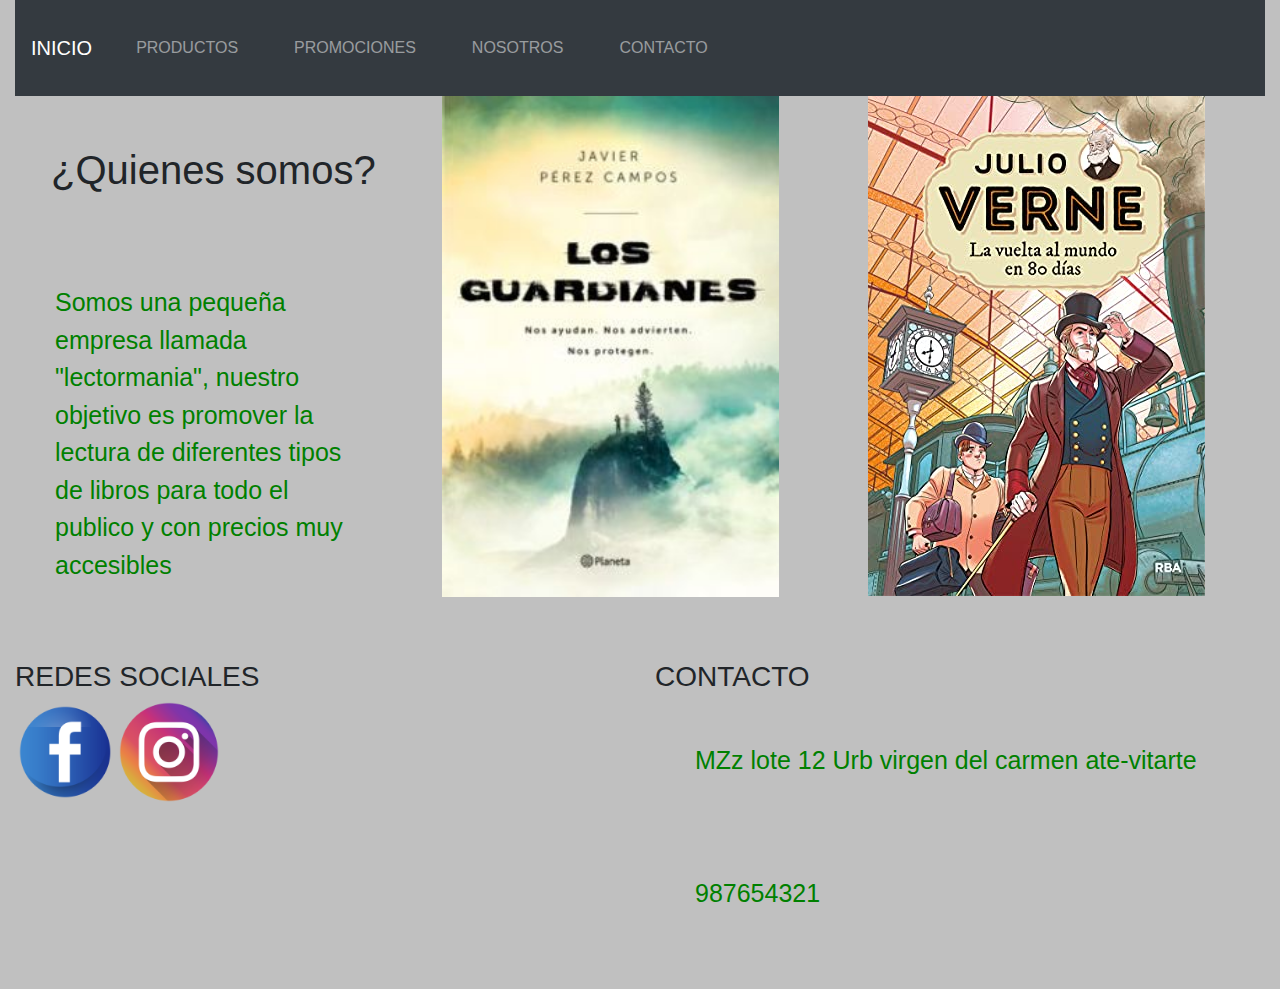
==== views/nosotros.html @ d9625153 "maquetando 2 paginas" ====
<!DOCTYPE html>
<html lang="en">
<head>
	<meta charset="UTF-8">
	<meta name="viewport" content="width=device-width, initial-scale=1.0">
	<title>NOSOTROS</title>
	<link rel="stylesheet"  href="../css/bootstrap.min.css">
	<!-- mi css -->
	<link rel="stylesheet"  href="../css/estilos.css">
</head>
<body>
	<div class="container-fluid">
			<div class="row">
				<div class="col-lg-12 col-12">
					<nav class="navbar navbar-expand-lg navbar-dark bg-dark">
  				<a class="navbar-brand" href="../index.html">INICIO</a>
  				<button class="navbar-toggler" type="button" data-toggle="collapse" data-target="#navbarNav" aria-controls="navbarNav" aria-expanded="false" aria-label="Toggle navigation">
    				<span class="navbar-toggler-icon"></span>
  				</button>
  				<div class="collapse navbar-collapse" id="navbarNav">
    				<ul class="navbar-nav">
      					<li class="nav-item">
       		 				<a class="nav-link" href="#">PRODUCTOS</a>
      					</li>

      					<li class="nav-item">
       						<a class="nav-link" href="#">PROMOCIONES</a>
      					</li>
      					<li class="nav-item">
       		 				<a class="nav-link" href="#">NOSOTROS</a>
      					</li>
     					 <li class="nav-item">
       		 				<a class="nav-link" href="#">CONTACTO</a>
      					</li>
    				</ul>
    			</nav>
  				</div>
				</div>
			</div>
		<main class="container-fluid">
			<div class="row">	
				<div class="col-lg-4 col-12">
					<h1 class="titu_ani">¿Quienes somos?</h1>
						<p>Somos una pequeña empresa llamada "lectormania", nuestro objetivo es promover la lectura de diferentes tipos de libros para todo el publico y con precios muy accesibles</p>
				</div>
				<div class="col-lg-4 col-12">
					<img src="../assets/img/guardianes.jpg" alt="karma" width="337" height="500"	class="img-fluid">
				</div>
				<div class="col-lg-4 col-12">
					<img src="../assets/img/vueltaMundo.jpg" alt="karma"	class="img-fluid">
				</div>
		<footer class="container-fluid">
		<div class="row">
			<div class="col-lg-6 col-12">
				<h3>REDES SOCIALES</h3>
					<img src="../assets/img/facebook.png" alt="logo face" class="logosRedes">
					<img src="../assets/img/instagram.png" alt="logo insta" class="logosRedes">
			</div>
			<div class="col-lg-6 col-12">
				<h3>CONTACTO</h3>
					<p>MZz lote 12 Urb virgen del carmen ate-vitarte</p>
					<p>987654321</p>
			</div>
		</footer>
		<!-- scripts bootstrap -->
		<script src="https://cdn.jsdelivr.net/npm/jquery@3.5.1/dist/jquery.slim.min.js" integrity="sha384-DfXdz2htPH0lsSSs5nCTpuj/zy4C+OGpamoFVy38MVBnE+IbbVYUew+OrCXaRkfj" crossorigin="anonymous"></script>
		<script src="../js/bootstrap.bundle.min.js"></script>
	</body>
</html>
---- css/estilos.css ----
section article h3 {
	color: green;
}

section.noticiaPrincipal article h3 {
	color: darkblue;
}

body{
		background-color: silver;
}
p{
	color: green;
	text-align: left & justify;
}

a {
	text-decoration: none;
}

header {
	grid-area: header;
}
main{
	grid-area: principal;
}
.index-border{
	grid-area: pie;

}

.nav--background{
	background-color: none;
	position: relative;
	bottom: 116px;
	left: 200px;
	
}

.nav__item{
	display: inline;
}
.nav__item--background{
	background-color: green;
	
}

.card{
	padding-top: 10px;
	padding-right: 20px;
	padding-bottom: 15px;
	padding-left: 8px;
	margin-top: 50px;
	margin-right: 32px;
	margin-bottom: 20px;
	margin-left: 10px;
}

.card--background{
	background-color: lightblue;
}
.img-karma{
	width: 100px;
	height: auto;

}
.logoLibro{
	width: 200px;
	height: auto;
}


.background_nosotros{
	background-color: skyblue;
}

th, td{
	border: solid 1px black;
	padding: 0;
}

thead{
	background-color: #246355;
	border-bottom: solid 5px;
	color: white;
}


.bg-lightgreen{
	background-color: lightgreen;
}

.bg-tabla{
	background-color: rgb(255, 160, 122);
}

.style_text{
	font-size: 24px;
	color: darkgreen;
}
.titulo_contacto{
	color: darkblue;
}

.bg-color__formulario{
	color: green;
}

.design_title--RD{
	color: orange;
}

.row_box{
	border: solid 1px black;
  padding: 5px;
  display: inline-block;
  font-size: 32px;
  font-family: Arial;
  margin: 15px;
}


.logosRedes{
	width: 100px;
	height: auto;
	animation-duration: 2s;
    animation-name: bombear;
    animation-iteration-count: infinite;
}
.titu_ani{
	animation-duration: 2s;
   animation-name: aparecer;
   animation-iteration-count: infinite;
}

@keyframes aparecer {
   0% {
     opacity: 0;
   }
   100% {
     opacity: 1;
   }
}

.container{
	width: 300px;
	height: 300px;
	background: steelblue;
	margin: 40px auto;
	overflow: hidden;
}

.spiderman{
	width: 200px;
	margin: 0 auto;
	display: block;
	animation: spiderman 5s infinite;
}

@keyframes spiderman{
	0%{
		transform: translateY(-50px);	 
	}
	30%{
		transform: translateY(0) rotate(5deg);
	}
	50%{
		transform: rotate(-5deg);
	}
	75%{
		transform: rotate(5deg);
	}
	100%{
		transform: translateY(-50px);
	}

}

.row_1{
	display: flex;
	flex-direction: column;
}

.row_2{
	display: flex;
	flex-wrap: wrap;
	margin-right: 0px;
	margin-left: 0px;
}
.grid div {
	background-color: lightcyan;
	border: 1px solid black;
	color: black;
	text-align: center;
}

.grid{
	display: grid;
	grid-template-columns: 30% 70%; /* 99% o 100% */ /*asigna el tamaño de ancho a la columna */ 
	grid-template-rows: 200px 400px; /* le asigna el tamaño de altura a la fila */
	grid-column-gap: 20px; /* agregar un espacio en px entre columnas*/
	grid-row-gap: 20px; /* agregar un espacio en px entre filas */
}

.border{
	border: 1px solid black;
}
.logoL{
	width: 100px;
}
.img_texto{
	width:100%;
	height: auto;
}
li{
	list-style-type: none;
	padding: 20px;
}
a{
	text-decoration: none;
}

div.logo{grid-area: logo;}
nav{grid-area: nav;}
.navIzq, .logo, .navDer{
	background-color: lightcyan;
	border-bottom: 1px solid black;
	padding-bottom: 10px;
}
ul{
	display: flex;
	justify-content: center;
}


h1{
	margin: 50px 0;
	text-align: center;
}
p{
	padding: 40px;
}

form{
	display: flex;
	flex-direction: column;
}

footer{
	grid-area: footer;
	background-color: silver;
	padding: 20px 0;
	}

p{
	font-size: 25px;
	color: green;
	}
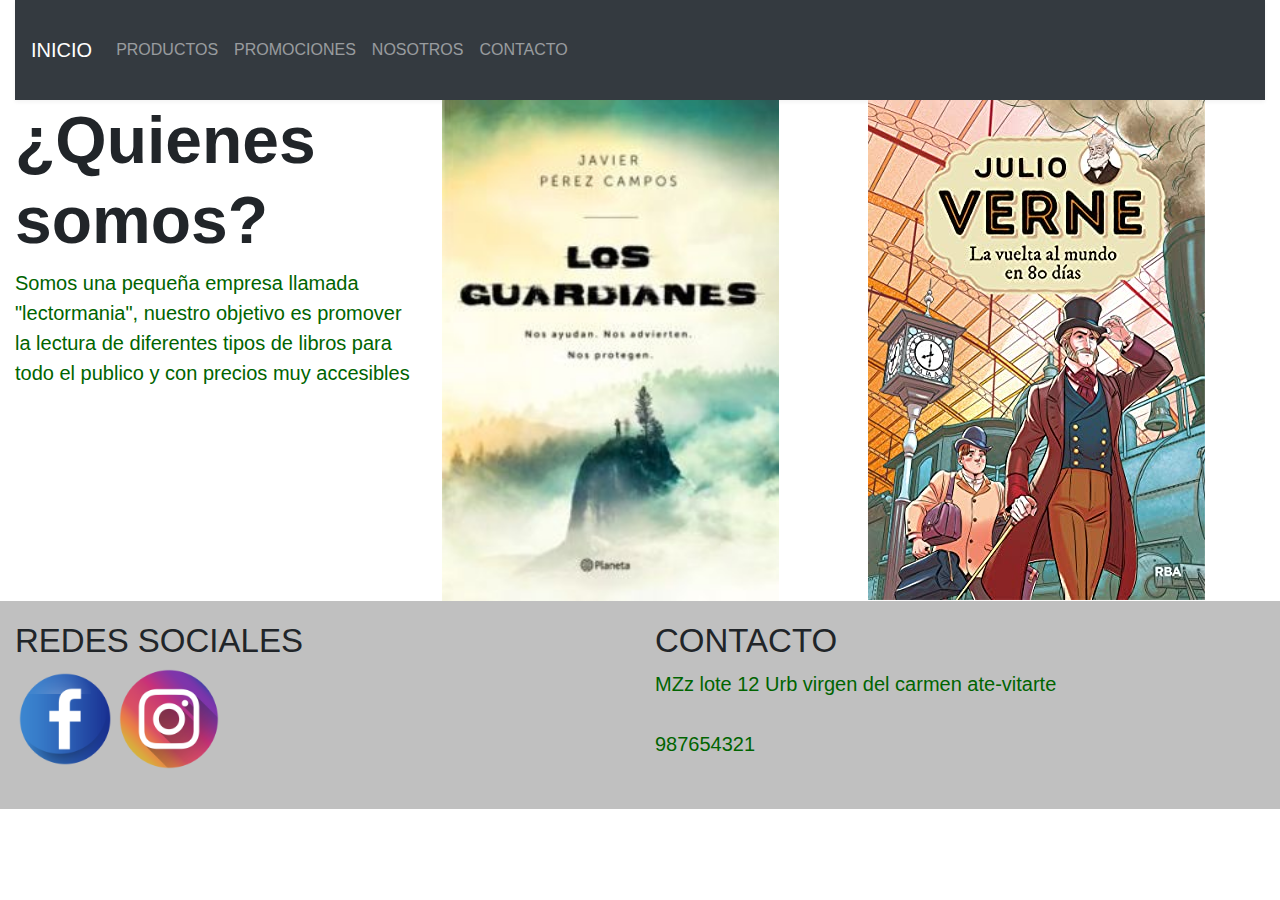
==== commit 98c4889f: "agregando pagina web restante" ====
--- a/views/nosotros.html
+++ b/views/nosotros.html
@@ -24,7 +24,7 @@
       					</li>
 
       					<li class="nav-item">
-       						<a class="nav-link" href="#">PROMOCIONES</a>
+       						<a class="nav-link" href="promociones.html">PROMOCIONES</a>
       					</li>
       					<li class="nav-item">
        		 				<a class="nav-link" href="#">NOSOTROS</a>
--- a/css/estilos.css
+++ b/css/estilos.css
@@ -1,49 +1,117 @@
-section article h3 {
-	color: green;
-}
-
-section.noticiaPrincipal article h3 {
-	color: darkblue;
-}
-
-body{
-		background-color: silver;
-}
-p{
-	color: green;
-	text-align: left & justify;
-}
-
-a {
-	text-decoration: none;
-}
-
-header {
-	grid-area: header;
-}
-main{
-	grid-area: principal;
-}
-.index-border{
-	grid-area: pie;
-
-}
-
-.nav--background{
-	background-color: none;
+:root {
+    --dark-color: #1a1a1a;
+    --white-color: #ffffff;
+    --light-grey-color: #f5f5f5;
+    --gold-color: #ffb944;
+}
+* {
+    box-sizing: border-box;
+    -webkit-font-smoothing: antialiased;
+    -moz-osx-font-smoothing: grayscale;
+}
+html {
+    scroll-behavior: smooth;
+}
+.logo-brand {
+    max-width: 180px;
+    min-width: 160px;
+}
+
+.navbar {
+    background-color: var(--white-color);
+    box-shadow: 0 2px 4px 0 rgba(0,0,0,.05);
+    min-height: 100px;
+}
+
+.nav-link { color: var(--dark-color); }
+.nav-link:hover { color: var(--dark-color); }
+
+.navbar-toggler { font-size: 40px; }
+.navbar-toggler:focus { outline: none; }
+
+
+section { padding: 120px 0;; 
+background-color: silver;}
+  
+h1 { font-size: 66px; font-weight: 700; line-height: 80px; }
+h2 { font-size: 48px; margin-bottom: 30px; color: darkgoldenrod;}
+h3 { font-size: 33px; }
+h5 { margin-bottom: 0px; }
+p { font-size: 20px; margin-bottom: 30px; color: darkgreen; }
+
+.content-center {
+    max-width: 800px;
+    margin: 0 auto 60px auto;
+    text-align: center;
+}
+
+/*Promociones*/
+.promociones-container {
+  display: flex;
+  flex-direction: column;
+  width: 100%;
+  display: flex;
+  justify-content: center;
+  align-items: center;
+  height: 100vh;
+}
+
+.promociones-container figure {
 	position: relative;
-	bottom: 116px;
-	left: 200px;
-	
-}
-
-.nav__item{
-	display: inline;
-}
-.nav__item--background{
-	background-color: green;
-	
-}
+	height: 250px;
+	width: 350px;
+	overflow: visible;
+	border-radius: 6px;
+	box-shadow: 0px 15px 25px
+	rgba(0,0,0,0,0.50);
+	cursor: pointer;
+}
+
+.promociones-container figure img {
+    width: 100%;
+    height: 200%;
+    transition: all 500ms ease-out;
+}
+
+.promociones-container figure .promociones-details {
+    position: absolute;
+    top: 0;
+    width: 100%;
+    height: 200%;
+    background: rgba(0,103,123,0.7);
+    transition: all 500ms ease-out;
+    opacity: 0;
+    visibility: hidden;
+    text-align: center;
+}
+
+.promociones-container figure:hover > .promociones-details{
+	opacity: 1;
+	visibility: visible;
+}
+
+.promociones-container figure:hover > .promociones-details h3{
+	margin-top: 70px;
+	margin-bottom: 15px;
+}
+
+.promociones-container figure .promociones-details h3{
+	color: #fff;
+	font-weight: 400;
+	margin-bottom: 120px;
+	transition: all 500ms ease-out;
+	margin-top: 30px;
+}
+
+.promociones-container figure .promociones-details p{
+	color: #fff;
+	font-size:  15px;
+	line-height: 1.5;
+	width: 100%;
+	max-width: 220px;
+	margin: auto;
+}
+
 
 .card{
 	padding-top: 10px;
@@ -56,59 +124,6 @@
 	margin-left: 10px;
 }
 
-.card--background{
-	background-color: lightblue;
-}
-.img-karma{
-	width: 100px;
-	height: auto;
-
-}
-.logoLibro{
-	width: 200px;
-	height: auto;
-}
-
-
-.background_nosotros{
-	background-color: skyblue;
-}
-
-th, td{
-	border: solid 1px black;
-	padding: 0;
-}
-
-thead{
-	background-color: #246355;
-	border-bottom: solid 5px;
-	color: white;
-}
-
-
-.bg-lightgreen{
-	background-color: lightgreen;
-}
-
-.bg-tabla{
-	background-color: rgb(255, 160, 122);
-}
-
-.style_text{
-	font-size: 24px;
-	color: darkgreen;
-}
-.titulo_contacto{
-	color: darkblue;
-}
-
-.bg-color__formulario{
-	color: green;
-}
-
-.design_title--RD{
-	color: orange;
-}
 
 .row_box{
 	border: solid 1px black;
@@ -142,7 +157,7 @@
    }
 }
 
-.container{
+.conteiner{
 	width: 300px;
 	height: 300px;
 	background: steelblue;
@@ -176,75 +191,12 @@
 
 }
 
-.row_1{
-	display: flex;
-	flex-direction: column;
-}
-
-.row_2{
-	display: flex;
-	flex-wrap: wrap;
-	margin-right: 0px;
-	margin-left: 0px;
-}
-.grid div {
-	background-color: lightcyan;
-	border: 1px solid black;
-	color: black;
-	text-align: center;
-}
-
-.grid{
-	display: grid;
-	grid-template-columns: 30% 70%; /* 99% o 100% */ /*asigna el tamaño de ancho a la columna */ 
-	grid-template-rows: 200px 400px; /* le asigna el tamaño de altura a la fila */
-	grid-column-gap: 20px; /* agregar un espacio en px entre columnas*/
-	grid-row-gap: 20px; /* agregar un espacio en px entre filas */
-}
-
-.border{
-	border: 1px solid black;
-}
-.logoL{
-	width: 100px;
-}
+
 .img_texto{
 	width:100%;
 	height: auto;
 }
-li{
-	list-style-type: none;
-	padding: 20px;
-}
-a{
-	text-decoration: none;
-}
-
-div.logo{grid-area: logo;}
-nav{grid-area: nav;}
-.navIzq, .logo, .navDer{
-	background-color: lightcyan;
-	border-bottom: 1px solid black;
-	padding-bottom: 10px;
-}
-ul{
-	display: flex;
-	justify-content: center;
-}
-
-
-h1{
-	margin: 50px 0;
-	text-align: center;
-}
-p{
-	padding: 40px;
-}
-
-form{
-	display: flex;
-	flex-direction: column;
-}
+
 
 footer{
 	grid-area: footer;
@@ -252,9 +204,23 @@
 	padding: 20px 0;
 	}
 
-p{
-	font-size: 25px;
-	color: green;
-	}
-
-
+
+/* //////////////
+   Media queries
+//////////////*/
+
+@media (max-width: 575.98px) { 
+    h1 { font-size: 40px; line-height: normal; }
+    .promociones-details h2 { font-size: 32px; }
+    
+}
+
+@media (min-width: 576px) and (max-width: 767.98px) { }
+
+@media (min-width: 768px) and (max-width: 991.98px) { 
+    .promociones-details h2 { font-size: 30px; }
+}
+
+@media (min-width: 992px) and (max-width: 1199.98px) { }
+
+@media (min-width: 1200px) { }
